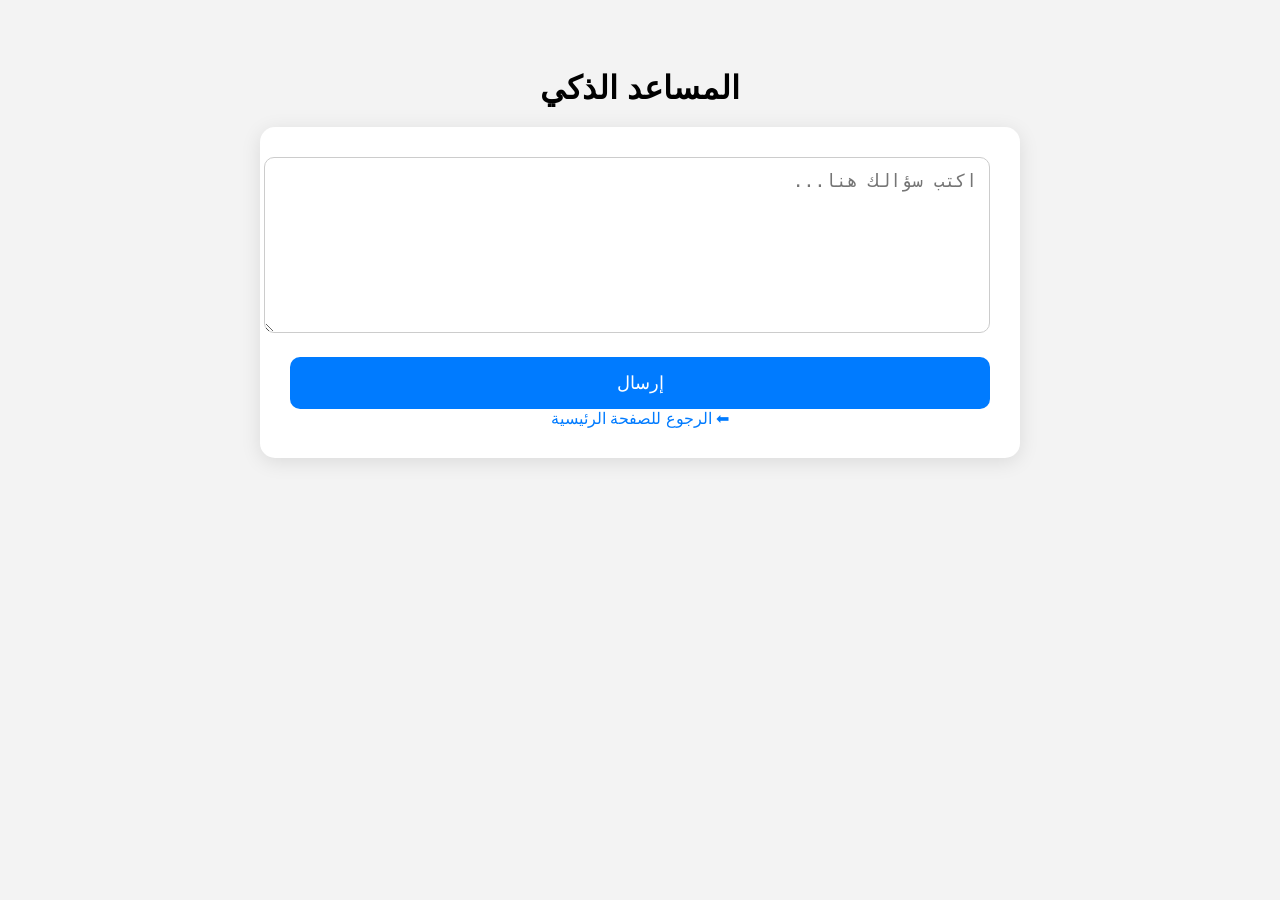
==== web/chat.html @ 16115520 "make api for chest-xray model" ====
<!DOCTYPE html>
<html lang="ar" dir="rtl">
<head>
    <meta charset="UTF-8">
    <title>المساعد الذكي</title>
    <style>
        body { font-family:Arial; background:#f3f3f3; padding:40px; text-align:center; }
        h1 { margin-bottom:20px; }
        .card {
            max-width:700px; margin:auto; background:white;
            padding:30px; border-radius:15px;
            box-shadow:0 4px 20px rgba(0,0,0,0.1);
        }
        textarea {
            width:100%; height:150px; padding:12px; border:1px solid #ccc;
            border-radius:10px; font-size:18px; margin-bottom:20px;
        }
        button {
            width:100%; padding:15px; background:#007bff; color:white;
            border:none; border-radius:10px; font-size:18px; cursor:pointer;
        }
        button:hover { background:#0056b3; }
        .back { margin-top:20px; text-decoration:none; color:#007bff; }
    </style>
</head>
<body>

<h1>المساعد الذكي</h1>

<div class="card">
    <textarea placeholder="اكتب سؤالك هنا..."></textarea>
    <button>إرسال</button>

    <a class="back" href="index.html">⬅ الرجوع للصفحة الرئيسية</a>
</div>

</body>
</html>
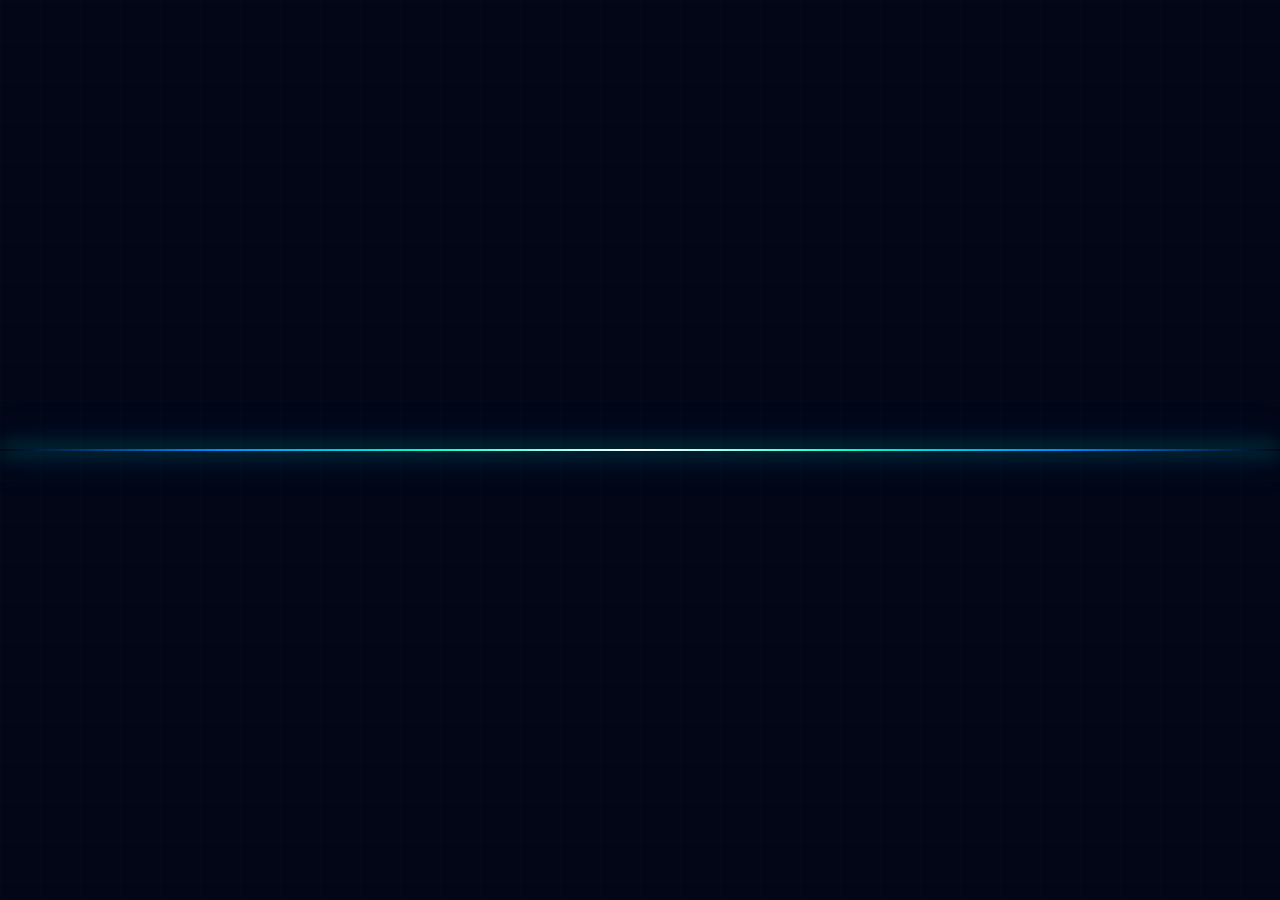
==== commit a2f565cb: "Add files via upload" ====
--- a/web/chat.html
+++ b/web/chat.html
@@ -1,38 +1,67 @@
-<!DOCTYPE html>
-<html lang="ar" dir="rtl">
-<head>
-    <meta charset="UTF-8">
-    <title>المساعد الذكي</title>
-    <style>
-        body { font-family:Arial; background:#f3f3f3; padding:40px; text-align:center; }
-        h1 { margin-bottom:20px; }
-        .card {
-            max-width:700px; margin:auto; background:white;
-            padding:30px; border-radius:15px;
-            box-shadow:0 4px 20px rgba(0,0,0,0.1);
-        }
-        textarea {
-            width:100%; height:150px; padding:12px; border:1px solid #ccc;
-            border-radius:10px; font-size:18px; margin-bottom:20px;
-        }
-        button {
-            width:100%; padding:15px; background:#007bff; color:white;
-            border:none; border-radius:10px; font-size:18px; cursor:pointer;
-        }
-        button:hover { background:#0056b3; }
-        .back { margin-top:20px; text-decoration:none; color:#007bff; }
-    </style>
-</head>
-<body>
-
-<h1>المساعد الذكي</h1>
-
-<div class="card">
-    <textarea placeholder="اكتب سؤالك هنا..."></textarea>
-    <button>إرسال</button>
-
-    <a class="back" href="index.html">⬅ الرجوع للصفحة الرئيسية</a>
-</div>
-
-</body>
-</html>
+<!DOCTYPE html>
+<html lang="ar" dir="rtl">
+<head>
+    <meta charset="UTF-8">
+    <meta name="viewport" content="width=device-width, initial-scale=1.0">
+    <title>المساعد الطبي الذكي | MediScan-AI</title>
+    <link rel="stylesheet" href="style.css">
+    <style>
+        #chatBox {
+            height: 400px;
+            overflow-y: auto;
+            margin-bottom: 20px;
+            padding: 20px;
+            background: rgba(0,0,0,0.2);
+            border-radius: 20px;
+            display: flex;
+            flex-direction: column;
+            gap: 15px;
+        }
+        .message { padding: 12px 18px; border-radius: 15px; max-width: 80%; }
+        .bot { align-self: flex-start; background: rgba(0, 229, 255, 0.1); border: 1px solid var(--primary-neon); }
+        .user { align-self: flex-end; background: var(--primary-neon); color: #060d1a; font-weight: 500; }
+    </style>
+</head>
+<body>
+
+
+
+
+    <div class="glass-container" style="max-width: 700px;">
+        <h1>🤖 المساعد الطبي الذكي</h1>
+        <p style="margin-bottom: 20px;">اسأل المساعد الطبي أي استفسار، وسيقوم بتحليله فوراً.</p>
+
+        <div id="chatBox">
+            <div class="message bot">أهلاً بك! كيف يمكنني مساعدتك طبياً اليوم؟</div>
+        </div>
+
+        <div style="display: flex; gap: 10px;">
+            <input type="text" id="userInput" placeholder="اكتب سؤالك الطبي هنا...">
+            <button class="btn" onclick="sendMessage()" style="padding: 10px 20px;">إرسال</button>
+        </div>
+    </div>
+
+    <div class="back-home-wrapper">
+        <a href="dashboard.html" class="back-home-btn"><span>🏠</span> الرجوع للرئيسية</a>
+    </div>
+
+    <script>
+        function sendMessage() {
+            const input = document.getElementById('userInput');
+            const chatBox = document.getElementById('chatBox');
+            if (!input.value) return;
+
+            // إضافة رسالة المستخدم
+            chatBox.innerHTML += `<div class="message user">${input.value}</div>`;
+            const userText = input.value;
+            input.value = '';
+
+            // محاكاة رد المساعد الطبي (هنا هتربط مع الـ API الخاص بـ LLM بتاعكم)
+            setTimeout(() => {
+                chatBox.innerHTML += `<div class="message bot">جارٍ تحليل سؤالك "${userText}"... سأعطيك إجابة دقيقة بناءً على قاعدة البيانات الطبية الخاصة بي.</div>`;
+                chatBox.scrollTop = chatBox.scrollHeight;
+            }, 1000);
+        }
+    </script>
+</body>
+</html>
--- a/web/style.css
+++ b/web/style.css
@@ -0,0 +1,368 @@
+/* -------------------------------------------------------------
+   المشروع: MediScan-AI - النسخة الاحترافية الشاملة والنهائية المحدثة
+   ------------------------------------------------------------- */
+
+@import url('https://fonts.googleapis.com/css2?family=Tajawal:wght@400;500;700&display=swap');
+
+:root {
+    --bg-base: #020617;         /* كحلي سيبراني عميق جداً */
+    --glass-bg: rgba(7, 16, 36, 0.85);
+    --glass-border: rgba(0, 255, 204, 0.1);
+    --neon-medical: #00ffcc;   /* الأخضر الطبي الفسفوري */
+    --accent-blue: #0088ff;    /* الأزرق الرقمي المشع */
+    --neon-danger: #ff3366;    /* الأحمر التكتيكي لزر العودة/الخروج */
+    --text-primary: #ffffff;
+    --text-secondary: #94a3b8;
+}
+
+* {
+    margin: 0;
+    padding: 0;
+    box-sizing: border-box;
+    font-family: 'Tajawal', sans-serif;
+}
+
+body {
+    background-color: var(--bg-base) !important;
+    background-image: 
+        linear-gradient(rgba(0, 255, 204, 0.01) 1px, transparent 1px),
+        linear-gradient(90deg, rgba(0, 255, 204, 0.01) 1px, transparent 1px) !important;
+    background-size: 40px 40px !important;
+    min-height: 100vh;
+    display: flex;
+    justify-content: center;
+    align-items: center;
+    color: var(--text-primary) !important;
+    overflow-x: hidden;
+    position: relative;
+    padding: 50px 20px 120px 20px; /* حشو سفلي كافٍ لمنع تداخل المحتوى مع زر العودة الثابت */
+    direction: rtl;
+}
+
+/* 🚀 خط النيون الطبي النبضي المتحرك في منتصف الخلفية (لكل الموقع) */
+body::before {
+    content: '';
+    position: absolute;
+    top: 50%;
+    left: -100%;
+    width: 100%;
+    height: 2px;
+    transform: translateY(-50%);
+    background: linear-gradient(to right, transparent, var(--accent-blue), var(--neon-medical), #ffffff, var(--neon-medical), var(--accent-blue), transparent) !important;
+    box-shadow: 0 0 20px var(--neon-medical), 0 0 40px var(--accent-blue) !important;
+    animation: centerLaserScan 5s cubic-bezier(0.4, 0, 0.2, 1) infinite;
+    z-index: 0;
+    pointer-events: none;
+}
+
+@keyframes centerLaserScan {
+    0% { left: -100%; opacity: 0.1; }
+    50% { opacity: 0.8; }
+    100% { left: 100%; opacity: 0.1; }
+}
+
+/* 🩺 تخصيص لوحة نبضات القلب الطبية لتظهر في الداش بورد فقط */
+#heartbeatCanvas {
+    position: fixed;
+    top: 0;
+    left: 0;
+    width: 100vw;
+    height: 100vh;
+    z-index: 1; 
+    pointer-events: none;
+    opacity: 0.18; 
+}
+
+/* 💎 الحاوية الزجاجية الرئيسية المحترفة */
+.glass-container, [class*="container"], main {
+    background: var(--glass-bg) !important;
+    backdrop-filter: blur(20px) !important;
+    -webkit-backdrop-filter: blur(20px) !important;
+    border: 1px solid var(--glass-border) !important;
+    border-radius: 20px !important;
+    padding: 45px 35px !important;
+    width: 100% !important;
+    max-width: 750px !important; 
+    position: relative !important;
+    z-index: 10 !important;
+    box-shadow: 0 30px 60px rgba(0, 0, 0, 0.7) !important;
+    display: flex !important;
+    flex-direction: column !important;
+    align-items: center !important;
+}
+
+/* هيدر الترحيب والعناوين */
+.dashboard-header, header, .top-bar, .title-wrapper {
+    width: 100%;
+    text-align: center;
+    margin-bottom: 20px;
+    display: flex;
+    flex-direction: column;
+    align-items: center;
+}
+
+/* 🎨 إصلاح العناوين لمنع اللون الأبيض المصمت وضمان التدرج الانسيابي */
+h1, h2 {
+    font-size: 1.9rem !important;
+    font-weight: 700 !important;
+    background: linear-gradient(to left, #ffffff, var(--accent-blue)) !important;
+    display: inline-block !important;
+    color: transparent !important; /* تم تعديلها هنا للإصلاح */
+    background-clip: text !important;
+    -webkit-background-clip: text !important;
+    -webkit-text-fill-color: transparent !important;
+    margin-bottom: 8px;
+}
+
+p { 
+    color: var(--text-secondary) !important; 
+    font-size: 0.95rem !important; 
+}
+
+/* 🟢 شريط حالة النظام الذكي (System Status) */
+.status-bar, [class*="status"] {
+    display: flex !important;
+    align-items: center !important;
+    justify-content: center !important;
+    gap: 8px !important;
+    font-size: 0.85rem !important;
+    color: var(--neon-medical) !important;
+    margin-bottom: 25px !important;
+    font-weight: 500;
+}
+.status-dot, [class*="status"]::before {
+    content: '';
+    display: inline-block;
+    width: 8px !important; 
+    height: 8px !important;
+    background-color: var(--neon-medical) !important;
+    border-radius: 50% !important;
+    box-shadow: 0 0 10px var(--neon-medical) !important;
+    animation: statusBlink 1.6s infinite ease-in-out !important;
+}
+@keyframes statusBlink { 
+    0%, 100% { opacity: 0.4; transform: scale(0.9); } 
+    50% { opacity: 1; transform: scale(1.1); } 
+}
+
+/* 🚀 هندسة رص المربعات الأربعة (كل اثنين تحت بعض بالتساوي 2x2) */
+.grid, [class*="cards-wrapper"], [class*="container"] > div:nth-of-type(2) {
+    display: grid !important;
+    grid-template-columns: repeat(2, 1fr) !important; 
+    gap: 20px !important;
+    width: 100% !important;
+    margin-top: 10px !important;
+    margin-bottom: 20px !important;
+}
+
+/* ستايل المربعات المطور ذو خاصية المسح الضوئي (Scan) */
+.card, [class*="card-item"] {
+    background: rgba(255, 255, 255, 0.01) !important;
+    border: 1px solid rgba(255, 255, 255, 0.03) !important;
+    border-radius: 16px !important;
+    padding: 30px 20px !important;
+    cursor: pointer !important;
+    display: flex !important;
+    flex-direction: column !important;
+    align-items: center !important;
+    justify-content: center !important;
+    text-align: center !important;
+    gap: 12px !important;
+    position: relative !important; 
+    overflow: hidden !important;   
+    transition: all 0.3s cubic-bezier(0.4, 0, 0.2, 1) !important;
+}
+
+/* 🧬 تأثير خط المسح الضوئي الطبي اللامع عند الـ Hover */
+.card::after, [class*="card-item"]::after {
+    content: '';
+    position: absolute;
+    top: -100%;
+    left: 0;
+    width: 100%;
+    height: 3px;
+    background: linear-gradient(90deg, transparent, var(--neon-medical), transparent);
+    box-shadow: 0 0 10px var(--neon-medical);
+    opacity: 0;
+    transition: none;
+}
+.card:hover::after, [class*="card-item"]:hover::after {
+    opacity: 1;
+    animation: medicalCardScan 1.8s linear infinite !important;
+}
+@keyframes medicalCardScan {
+    0% { top: -100%; }
+    100% { top: 100%; }
+}
+
+.card:hover, [class*="card-item"]:hover {
+    background: rgba(6, 14, 32, 0.6) !important;
+    border-color: var(--neon-medical) !important;
+    transform: translateY(-5px) !important;
+    box-shadow: 0 20px 40px rgba(0, 0, 0, 0.5), inset 0 0 15px rgba(0, 255, 204, 0.08) !important;
+}
+
+.card img, [class*="card-item"] img {
+    width: 55px !important;
+    height: 55px !important;
+    filter: drop-shadow(0 0 8px var(--accent-blue)) !important;
+    transition: transform 0.3s ease, filter 0.3s ease !important;
+}
+.card:hover img, [class*="card-item"]:hover img {
+    transform: scale(1.1) !important;
+    filter: drop-shadow(0 0 12px var(--neon-medical)) !important;
+}
+
+.card h3 { color: #ffffff !important; font-size: 1.2rem !important; font-weight: 600; }
+
+/* 📝 خانات الإدخال داخل الفورم */
+form { width: 100% !important; display: flex; flex-direction: column; align-items: center; }
+.form-group, .input-box { width: 100% !important; margin-bottom: 18px !important; text-align: right !important; }
+label { display: block; color: var(--text-secondary); font-size: 0.9rem; margin-bottom: 8px; padding-right: 5px; }
+
+input, select, textarea {
+    width: 100% !important; 
+    padding: 15px !important;
+    background: rgba(2, 6, 15, 0.9) !important;
+    border: 1px solid rgba(255, 255, 255, 0.08) !important;
+    color: #ffffff !important; 
+    font-size: 1rem !important; 
+    border-radius: 12px !important; 
+    outline: none !important;
+    text-align: right;
+    transition: border-color 0.3s ease !important;
+}
+input:focus { border-color: var(--accent-blue) !important; box-shadow: 0 0 15px rgba(0, 136, 255, 0.15) !important; }
+
+/* 🛠️ حل نهائي لمشكلة الخلفية البيضاء عند اختيار إيميل محفوظ (Autofill) */
+input:-webkit-autofill,
+input:-webkit-autofill:hover, 
+input:-webkit-autofill:focus, 
+input:-webkit-autofill:active {
+    -webkit-text-fill-color: #ffffff !important; 
+    -webkit-box-shadow: 0 0 0 1000px rgba(2, 6, 15, 0.95) inset !important; 
+    transition: background-color 5000s ease-in-out 0s !important;
+}
+input:-webkit-autofill:focus {
+    border-color: var(--accent-blue) !important;
+    -webkit-box-shadow: 0 0 0 1000px rgba(2, 6, 15, 0.95) inset, 0 0 15px rgba(0, 136, 255, 0.15) !important;
+}
+
+/* 🚀 الأزرار الرئيسية المتوهجة */
+.btn, button, input[type="submit"], input[type="button"] {
+    width: 100% !important;
+    background: linear-gradient(135deg, var(--accent-blue), #0055cc) !important;
+    color: #ffffff !important; 
+    border: none !important; 
+    padding: 16px !important; 
+    border-radius: 12px !important;
+    font-size: 1.05rem !important; 
+    font-weight: 700 !important; 
+    cursor: pointer !important; 
+    transition: all 0.3s ease !important;
+    box-shadow: 0 6px 20px rgba(0, 136, 255, 0.3) !important;
+    margin-top: 10px !important;
+}
+.btn:hover, button:hover, input[type="submit"]:hover {
+    transform: translateY(-2px) !important;
+    box-shadow: 0 8px 25px rgba(0, 136, 255, 0.5) !important;
+}
+
+/* 🛑 إلغاء أي خط تحت الروابط لمنع الـ Hyperlink المكسور */
+a, .links, .bottom-links {
+    text-decoration: none !important;
+}
+
+/* ⚡ روابط إنشاء الحساب المضيئة سفلية التمركز */
+a[href*="signup"], a[href*="register"], a[href*="login"], .signup-link {
+    display: block !important;
+    width: fit-content !important;
+    margin: 25px auto 0 auto !important; 
+    text-align: center !important;
+    color: var(--neon-medical) !important;
+    font-weight: 700 !important;
+    font-size: 0.95rem !important;
+    padding: 10px 20px !important;
+    border-radius: 8px !important;
+    transition: all 0.3s ease !important;
+}
+a[href*="signup"]:hover, a[href*="register"]:hover {
+    color: #ffffff !important;
+    text-shadow: 0 0 8px var(--neon-medical) !important;
+}
+
+/* 🛠️ حل مشكلة مكان زر العودة (تثبيت كبسولي فخم أسفل منتصف الشاشة تماماً) */
+a[href*="dashboard"], 
+a[href*="index"], 
+a[href*="control"],
+a[href*="logout"],
+.back-to-dashboard, 
+.back-btn {
+    position: fixed !important;
+    bottom: 30px !important;  
+    left: 50% !important;    
+    transform: translateX(-50%) !important; 
+    z-index: 9999 !important; 
+
+    display: flex !important;
+    align-items: center !important;
+    justify-content: center !important;
+    gap: 10px !important;
+    width: fit-content !important;
+    
+    background: rgba(7, 16, 36, 0.9) !important; 
+    backdrop-filter: blur(10px) !important;
+    border: 1px solid rgba(0, 255, 204, 0.4) !important;
+    color: var(--neon-medical) !important;
+    
+    padding: 12px 35px !important;
+    border-radius: 30px !important; 
+    font-size: 0.95rem !important;
+    font-weight: 700 !important;
+    transition: all 0.3s cubic-bezier(0.4, 0, 0.2, 1) !important;
+    box-shadow: 0 10px 30px rgba(0, 0, 0, 0.5), 0 0 15px rgba(0, 255, 204, 0.1) !important;
+    text-shadow: 0 0 5px rgba(0, 255, 204, 0.3) !important;
+}
+
+/* تخصيص زر الخروج الفعلي باللون الأحمر التكتيكي المضيء */
+a[href*="logout"], .logout-btn {
+    color: var(--neon-danger) !important;
+    border-color: rgba(255, 51, 102, 0.4) !important;
+    box-shadow: 0 10px 30px rgba(0, 0, 0, 0.5), 0 0 15px rgba(255, 51, 102, 0.1) !important;
+    text-shadow: 0 0 5px rgba(255, 51, 102, 0.3) !important;
+}
+
+/* تأثيرات الـ Hover المتوهجة لزر العودة */
+a[href*="dashboard"]:hover, 
+a[href*="index"]:hover, 
+a[href*="control"]:hover,
+.back-to-dashboard:hover,
+.back-btn:hover {
+    color: #020617 !important; 
+    background: var(--neon-medical) !important; 
+    border-color: var(--neon-medical) !important;
+    box-shadow: 0 0 25px rgba(0, 255, 204, 0.6) !important;
+    transform: translateX(-50%) translateY(-3px) !important; 
+    text-shadow: none !important;
+}
+
+/* تأثير الـ Hover الخاص بزر تسجيل الخروج الأحمر */
+a[href*="logout"]:hover, .logout-btn:hover {
+    background: var(--neon-danger) !important;
+    border-color: var(--neon-danger) !important;
+    color: #ffffff !important;
+    box-shadow: 0 0 25px rgba(255, 51, 102, 0.6) !important;
+}
+
+/* تنسيق وحجم الأيقونة الداخلية إن وجدت بالزرار */
+a[href*="dashboard"] img, .back-to-dashboard img, a[href*="index"] img {
+    width: 18px !important;
+    height: 18px !important;
+    margin: 0 !important;
+    filter: drop-shadow(0 0 5px var(--neon-medical)) !important;
+    transition: transform 0.3s ease !important;
+}
+a[href*="dashboard"]:hover img, .back-to-dashboard:hover img {
+    filter: brightness(0) !important; 
+    transform: translateX(-3px) !important; 
+}
